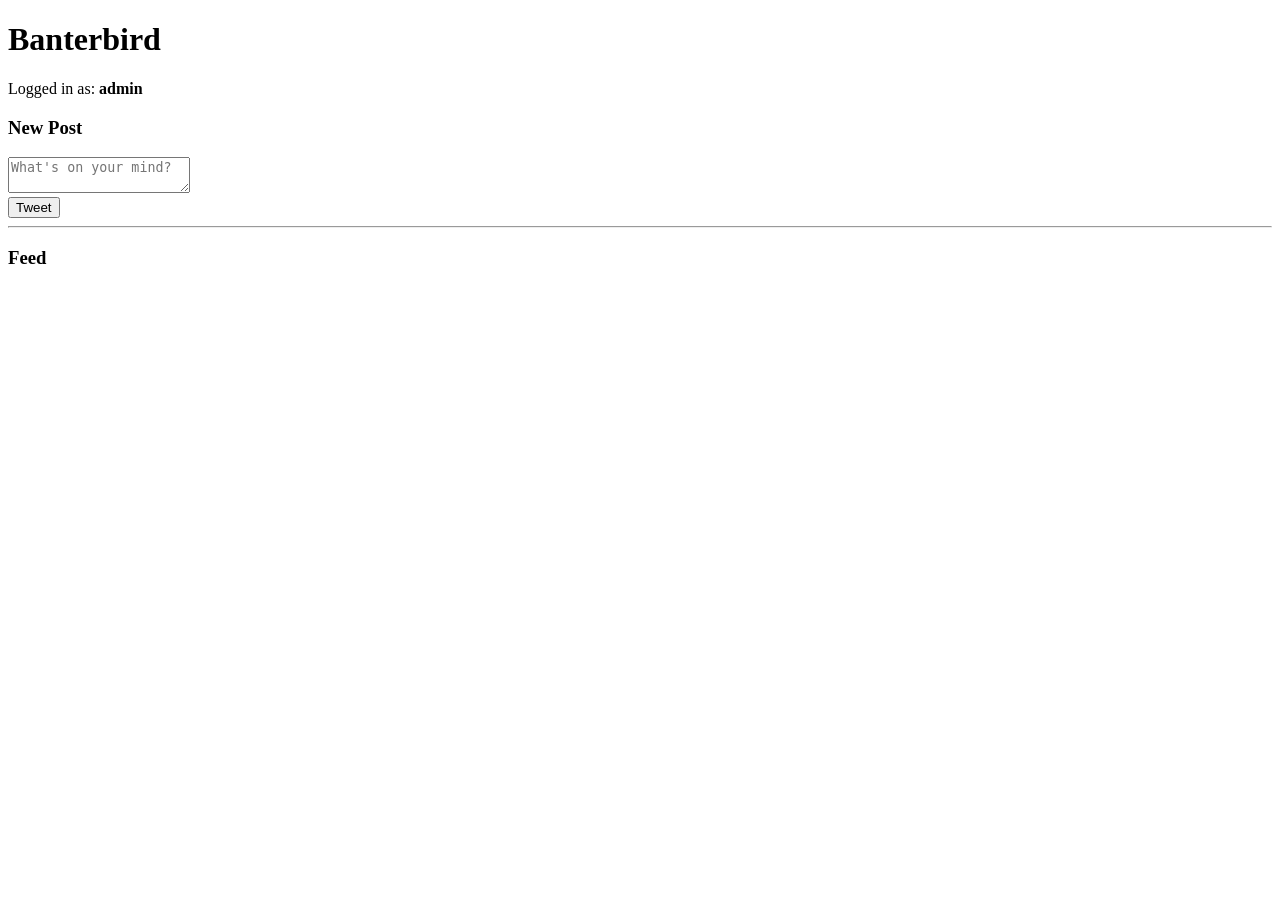
==== templates/index.html @ 95ed2839 "CSS file Added the CSS file" ====
<!DOCTYPE html>
<html>
<head>
    <title>Banterbird</title>
    <script src="/static/js/app.js" defer></script>
    <link rel="stylesheet" href="/static/css/style.css">

</head>
<body>
    <h1>Banterbird</h1>
    <div>
        Logged in as: <strong id="username">admin</strong>
    </div>
    <div>
        <h3>New Post</h3>
        <textarea id="postInput" placeholder="What's on your mind?"></textarea><br>
        <button onclick="submitPost()">Tweet</button>
    </div>
    <hr>
    <h3>Feed</h3>
    <div id="feed"></div>

    <template id="post-template">
        <div class="post">
            <p><strong class="username"></strong>: <span class="message"></span></p>
            <small class="timestamp"></small>
            <hr>
        </div>
    </template>
</body>
</html>
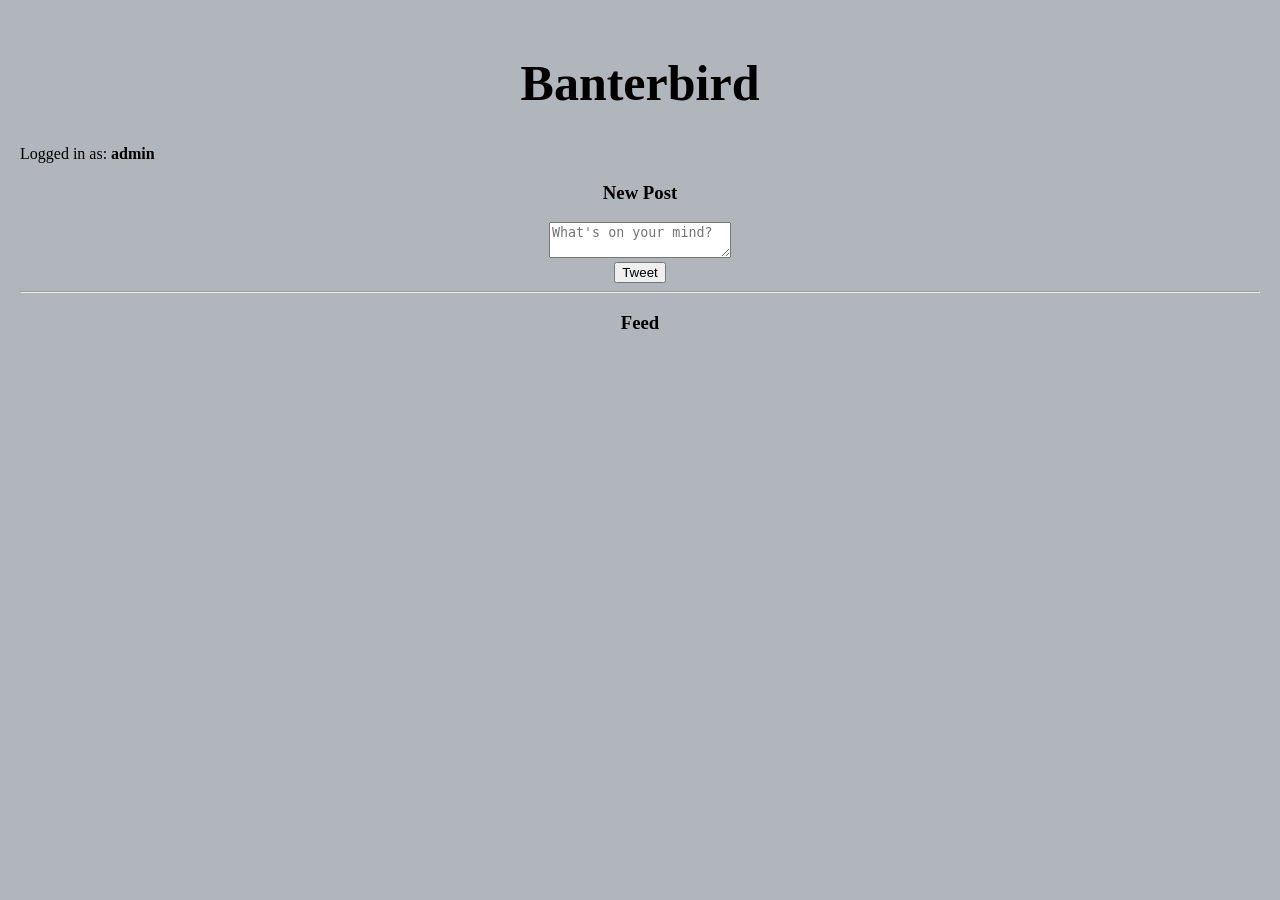
==== commit 8afb6810: "Styled website Website is styles to my liking" ====
--- a/templates/index.html
+++ b/templates/index.html
@@ -4,12 +4,15 @@
     <title>Banterbird</title>
     <script src="/static/js/app.js" defer></script>
     <link rel="stylesheet" href="/static/css/style.css">
+    <link rel="preconnect" href="https://fonts.googleapis.com">
+    <link rel="preconnect" href="https://fonts.gstatic.com" crossorigin>
+    <link href="https://fonts.googleapis.com/css2?family=Cedarville+Cursive&display=swap" rel="stylesheet">
 
 </head>
 <body>
     <h1>Banterbird</h1>
-    <div>
-        Logged in as: <strong id="username">admin</strong>
+    <div id = "account">
+        Logged in as: <strong >admin</strong>
     </div>
     <div>
         <h3>New Post</h3>
--- a/static/css/style.css
+++ b/static/css/style.css
@@ -0,0 +1,26 @@
+/* style.css */
+
+body {
+    
+.post {
+    font-family: "Cedarville Cursive", cursive;
+    font-optical-sizing: auto;
+    font-weight:400;
+    font-style: normal;
+    }
+        background-color: #b1b5bc;
+        padding: 20px;
+        text-align: center;
+        margin: auto;
+h1{
+    font-size:50px;
+}
+}
+
+#feed {
+    margin-top: 30px;
+}
+#account{
+    margin: left;
+    text-align: left;
+}
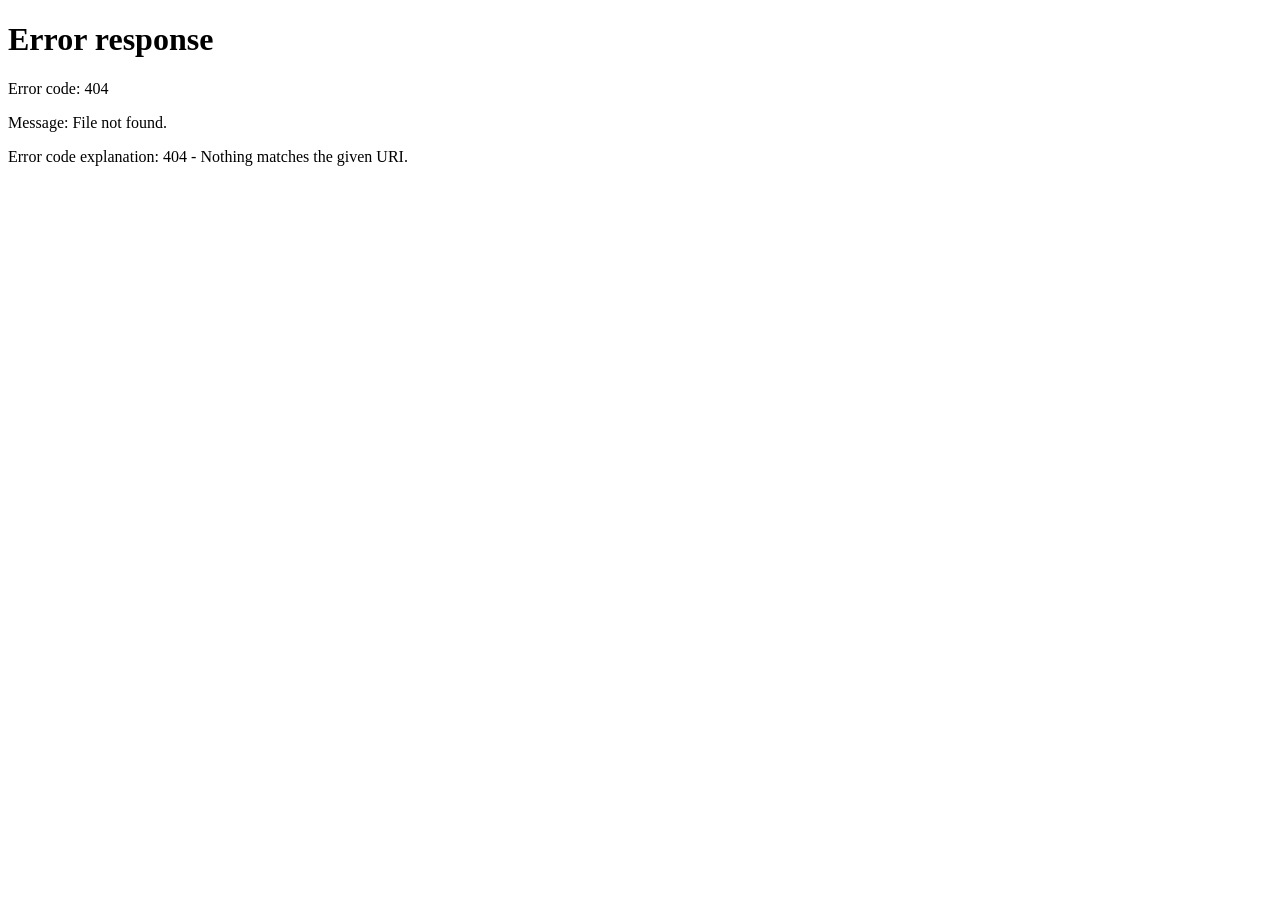
==== commit 8c1e570d: "Update index.html" ====
--- a/templates/index.html
+++ b/templates/index.html
@@ -12,7 +12,7 @@
 <body>
     <h1>Banterbird</h1>
     <div id = "account">
-        Logged in as: <strong >admin</strong>
+        Logged in as: <strong >Anonymus</strong>
     </div>
     <div>
         <h3>New Post</h3>
@@ -30,5 +30,9 @@
             <hr>
         </div>
     </template>
+    <script>
+        document.getElementById("account").innerText = 
+        localStorage.getItem("username")
+    </script>
 </body>
 </html>
